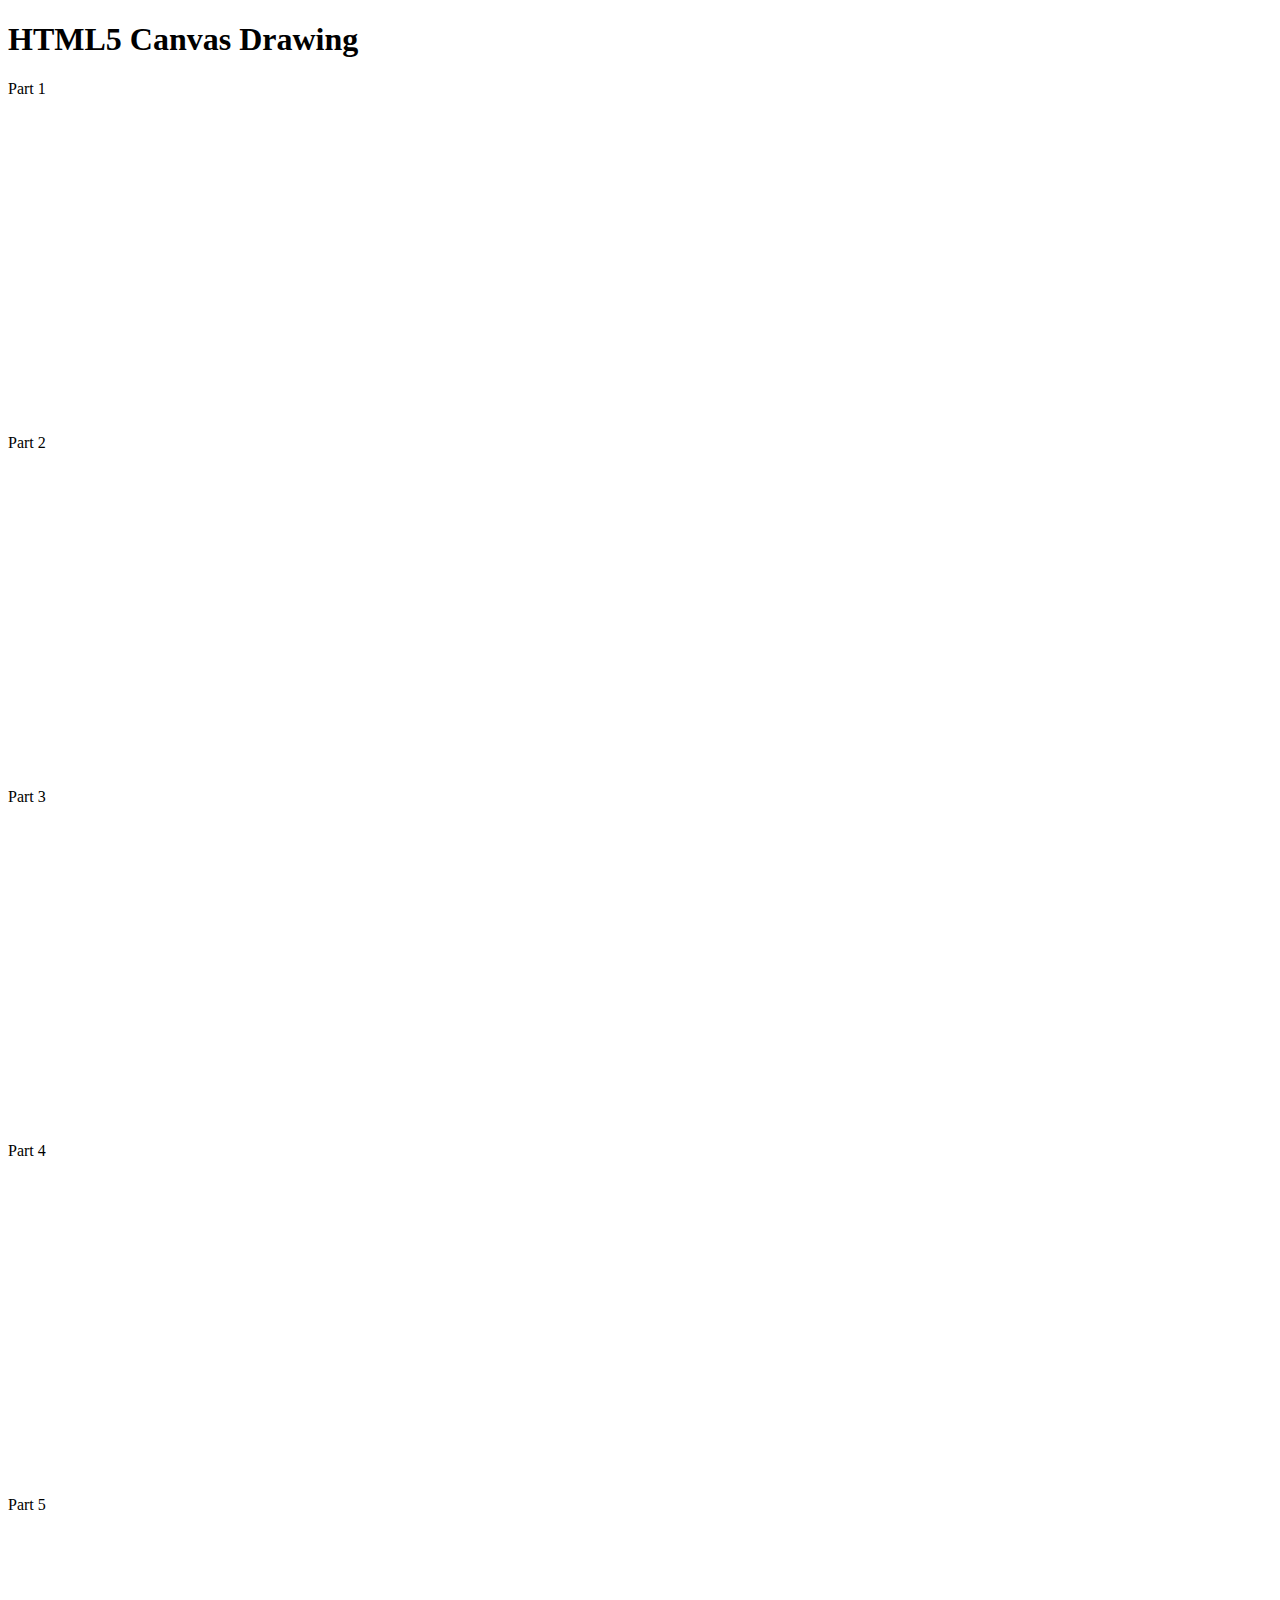
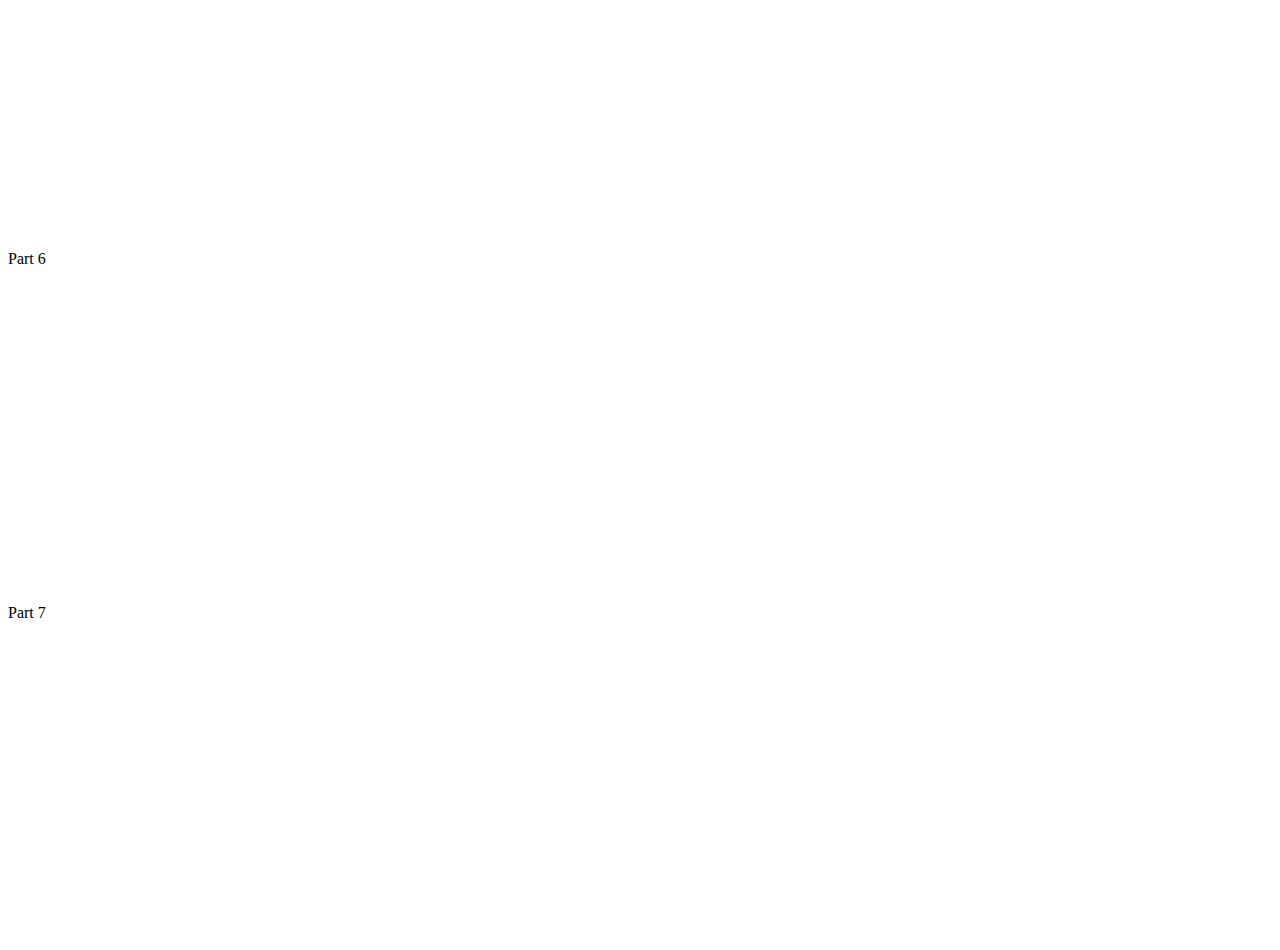
==== Homework Wk1/index.html @ 5c08af58 "link scripts" ====
<!doctype html>
<html>
<head>
    <title>HTML5 Drawing</title>
	
	<script src="includes/modernizr.js"></script>
	<script src="js/main.js"></script>
</head>
<body>
    <div id="container">
        <h1>HTML5 Canvas Drawing</h1>
    </div>
    <p>Part 1</p>
	<canvas id="Canvas1" width="500" height="300">
		
	</canvas>
	<p>Part 2</p>
	<canvas id="Canvas2" width="500" height="300">
		
	</canvas>
	<p>Part 3</p>
	<canvas id="Canvas3" width="500" height="300">
		
	</canvas>
	<p>Part 4</p>
	<canvas id="Canvas4" width="500" height="300">
		
	</canvas>
	<p>Part 5</p>
	<canvas id="Canvas5" width="500" height="300">
		
	</canvas>
	<p>Part 6</p>
	<canvas id="Canvas6" width="500" height="300">
		
	</canvas>
	<p>Part 7</p>
	<canvas id="Canvas7" width="500" height="300">
		
	</canvas>

</body>
</html>
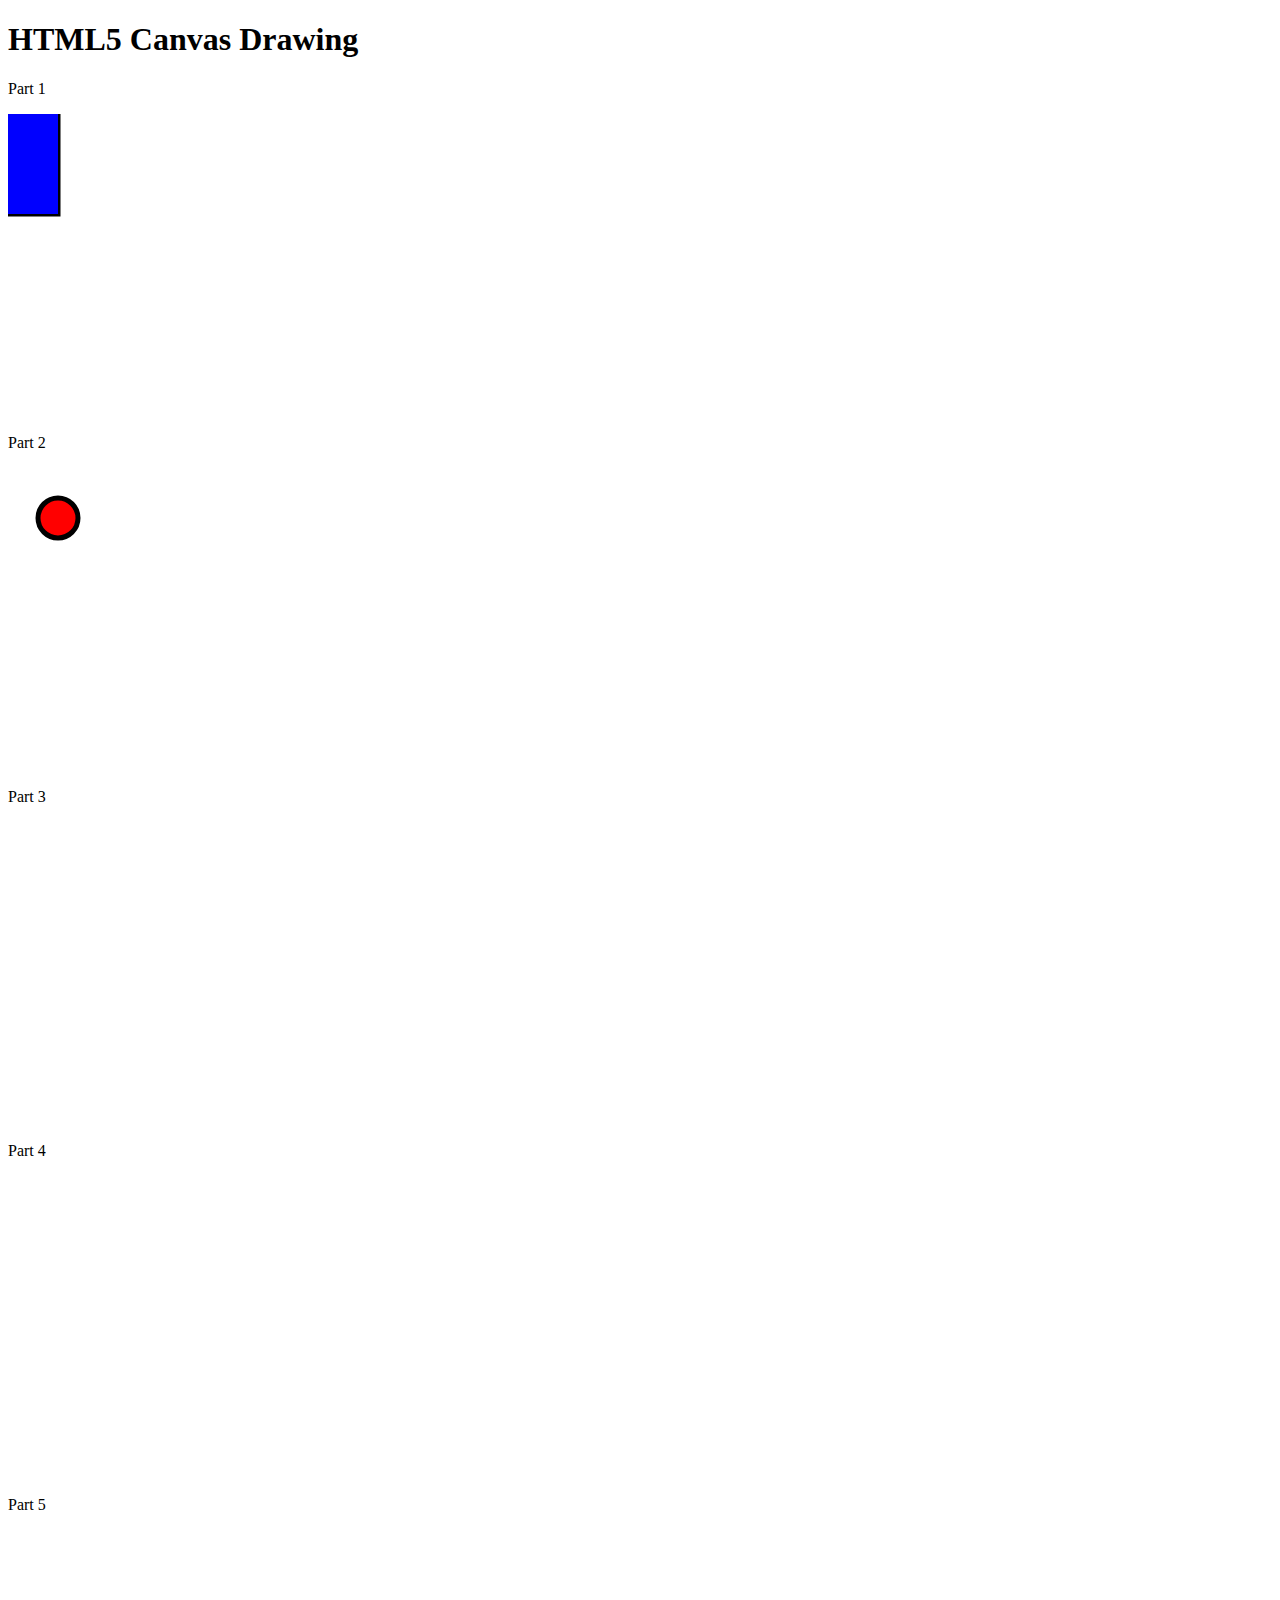
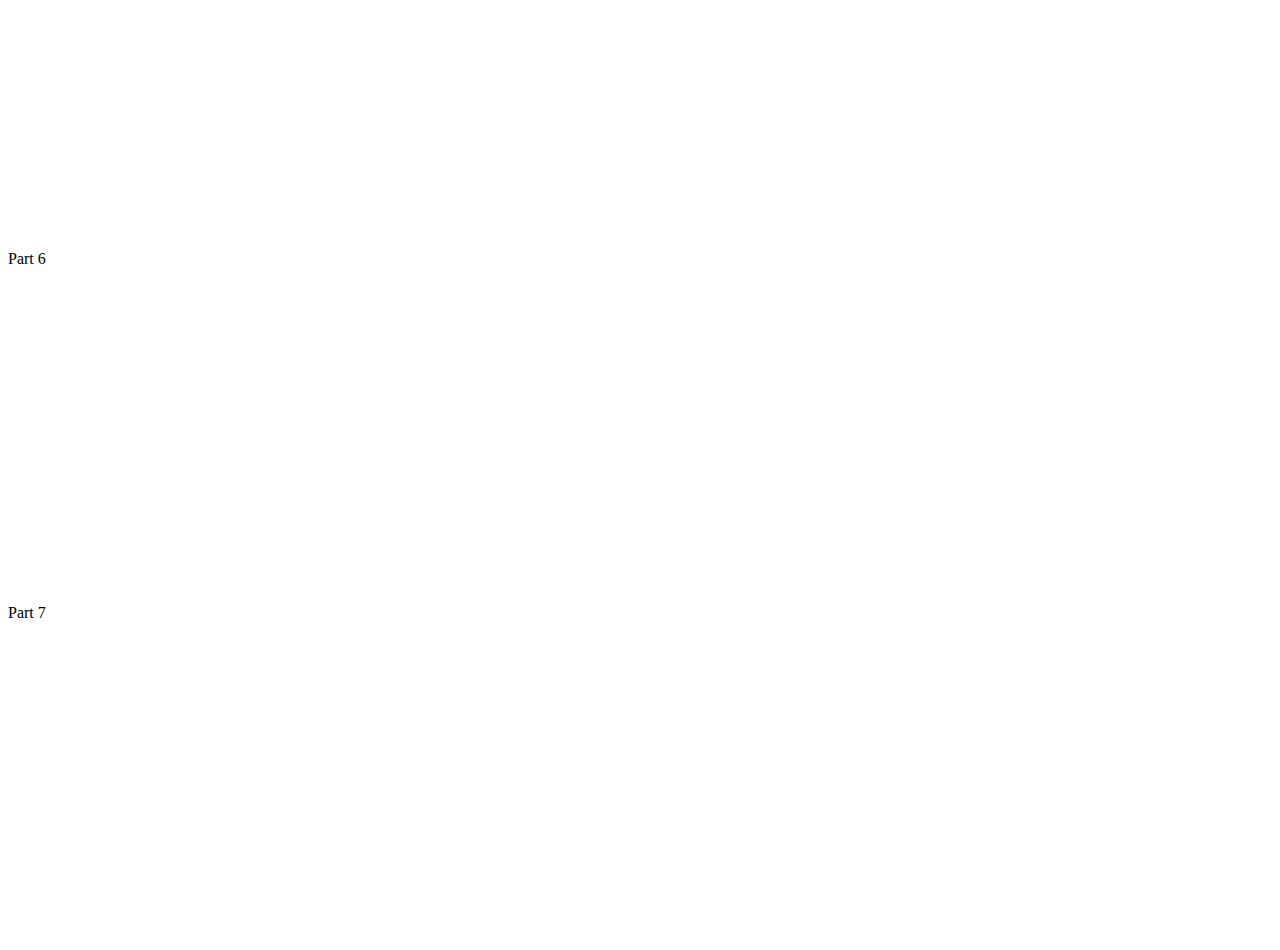
==== commit 98ace962: "homework wk1" ====
--- a/Homework Wk1/index.html
+++ b/Homework Wk1/index.html
@@ -12,31 +12,31 @@
     </div>
     <p>Part 1</p>
 	<canvas id="Canvas1" width="500" height="300">
-		
+		Your browser does not support canvas.	
 	</canvas>
 	<p>Part 2</p>
 	<canvas id="Canvas2" width="500" height="300">
-		
+		Your browser does not support canvas.	
 	</canvas>
 	<p>Part 3</p>
 	<canvas id="Canvas3" width="500" height="300">
-		
+		Your browser does not support canvas.
 	</canvas>
 	<p>Part 4</p>
 	<canvas id="Canvas4" width="500" height="300">
-		
+		Your browser does not support canvas.
 	</canvas>
 	<p>Part 5</p>
 	<canvas id="Canvas5" width="500" height="300">
-		
+		Your browser does not support canvas.
 	</canvas>
 	<p>Part 6</p>
 	<canvas id="Canvas6" width="500" height="300">
-		
+		Your browser does not support canvas.
 	</canvas>
 	<p>Part 7</p>
 	<canvas id="Canvas7" width="500" height="300">
-		
+		Your browser does not support canvas.
 	</canvas>
 
 </body>
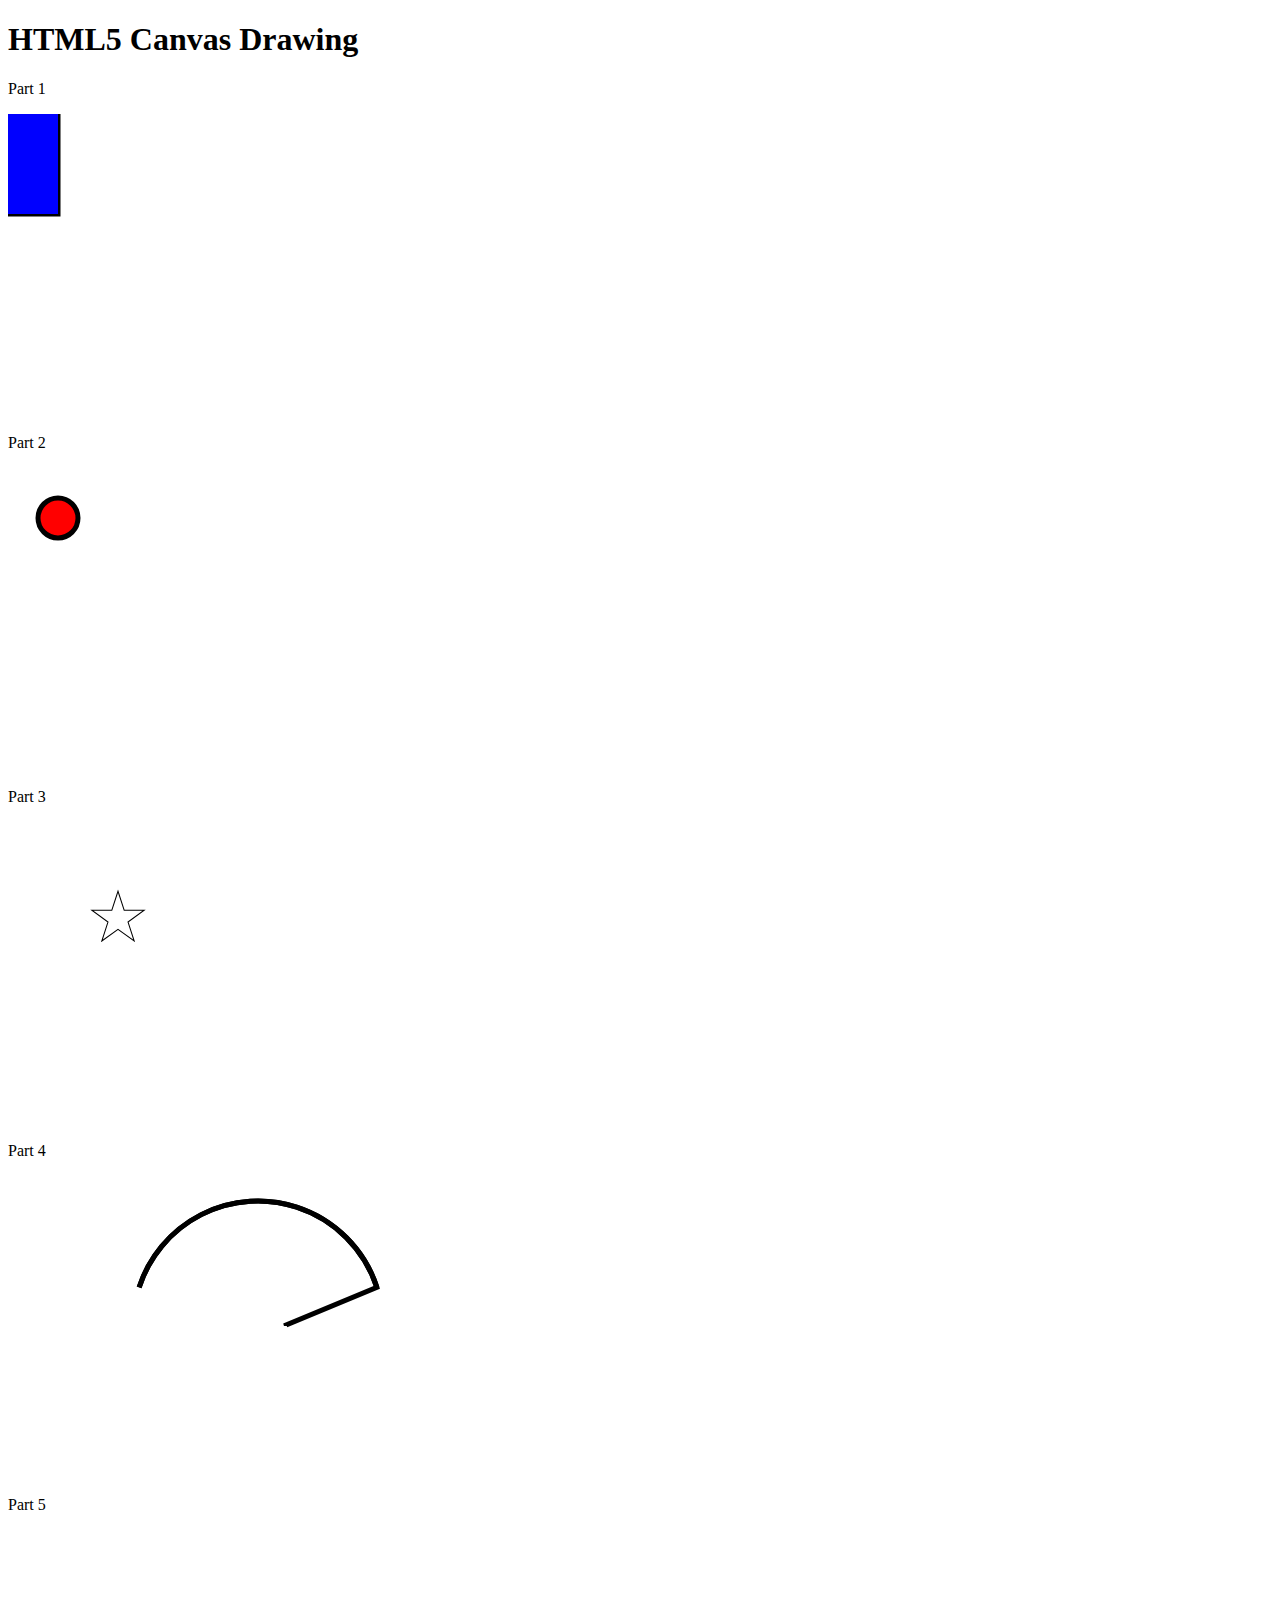
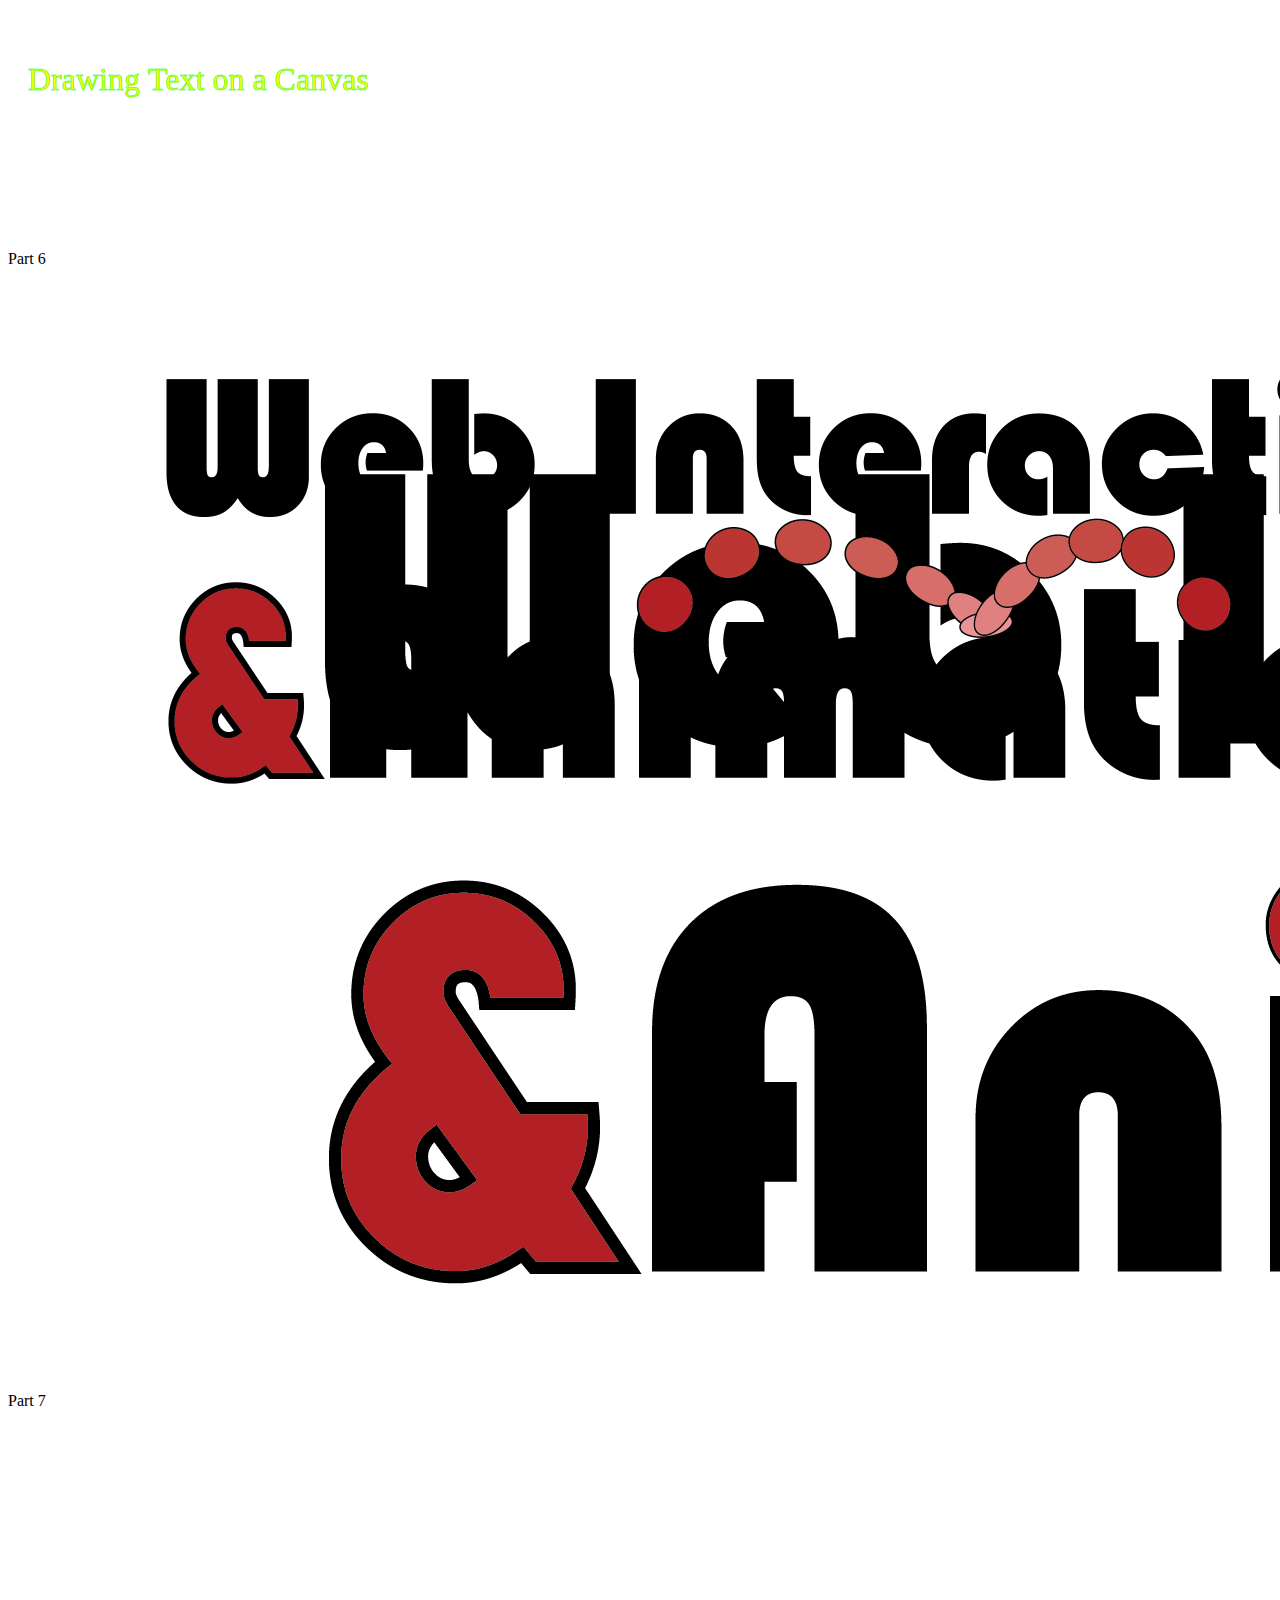
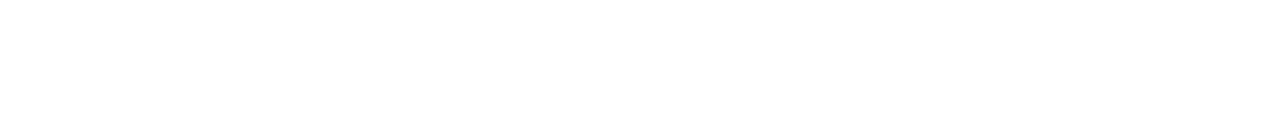
==== commit 511a8994: "Homework wk1" ====
--- a/Homework Wk1/index.html
+++ b/Homework Wk1/index.html
@@ -31,7 +31,7 @@
 		Your browser does not support canvas.
 	</canvas>
 	<p>Part 6</p>
-	<canvas id="Canvas6" width="500" height="300">
+	<canvas id="Canvas6" width="3300" height="1088">
 		Your browser does not support canvas.
 	</canvas>
 	<p>Part 7</p>
@@ -39,5 +39,7 @@
 		Your browser does not support canvas.
 	</canvas>
 
+	<img id="img1" src="image/logo.png" width="100%" height="" style="display:none;">
+
 </body>
 </html>